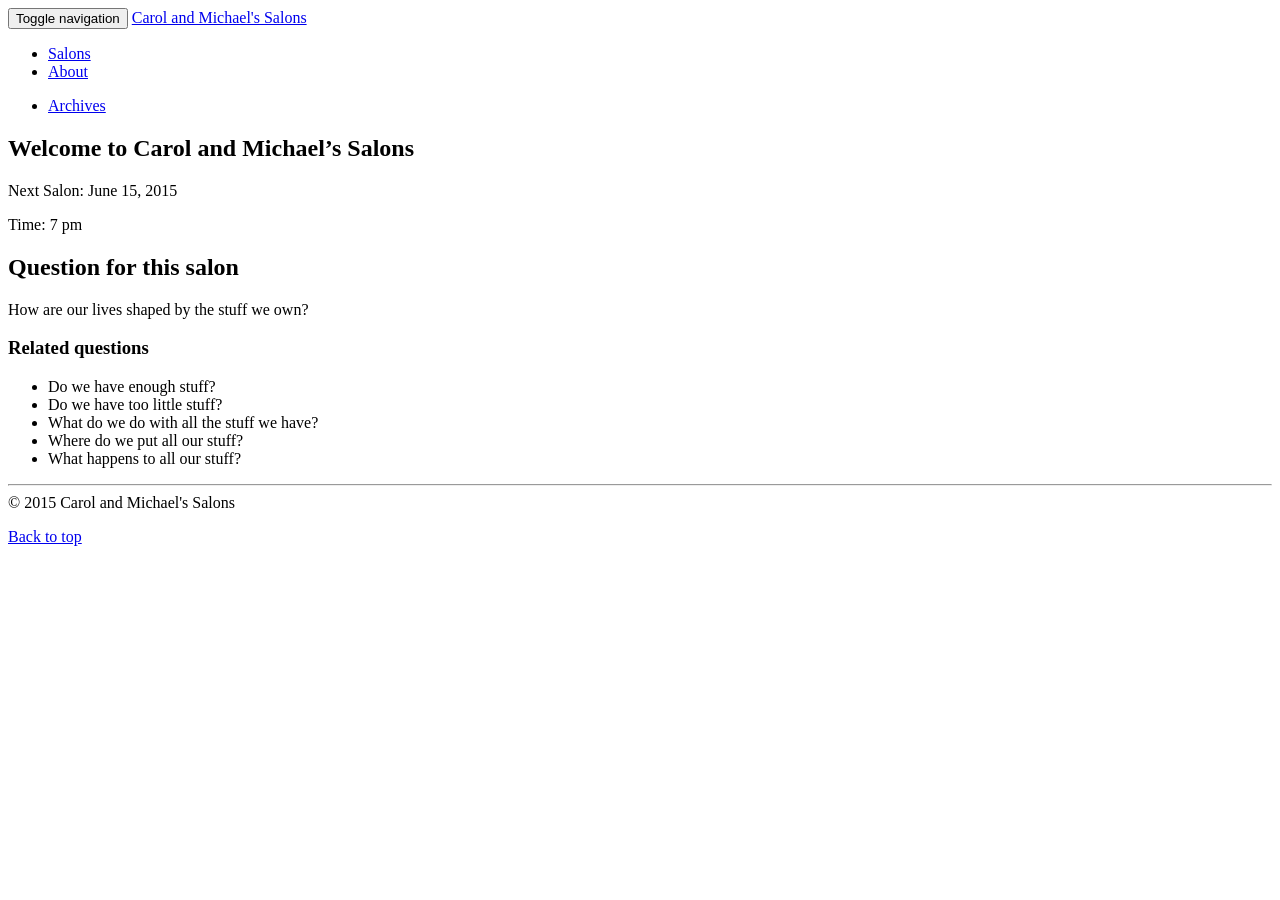
==== output/index.html @ 8bf0a88e "first commit" ====
<!DOCTYPE html>
<html lang="en"
>
<head>
    <title>Welcome to Carol and Michael&#8217;s&nbsp;Salons - Carol and Michael's Salons</title>
    <!-- Using the latest rendering mode for IE -->
    <meta http-equiv="X-UA-Compatible" content="IE=edge">
    <meta charset="utf-8">
    <meta name="viewport" content="width=device-width, initial-scale=1.0">


    <link href="/images/favicon.ico" rel="icon">

<link rel="canonical" href="/pages/welcome-to-carol-and-michaels-salons.html">

        <meta name="author" content="Carol and Michael's Salons" />
        <meta name="description" content="Next Salon: June 15, 2015 Time: 7 pm Question for this salon How are our lives shaped by the stuff we own? Related questions Do we have enough stuff? Do we have too little stuff? What do we do with all the stuff we have? Where do we put all ..." />

    <meta property="og:site_name" content="Carol and Michael's Salons" />
    <meta property="og:type" content="article"/>
    <meta property="og:title" content="Welcome to Carol and Michael’s Salons"/>
    <meta property="og:url" content="/pages/welcome-to-carol-and-michaels-salons.html"/>
    <meta property="og:description" content="Next Salon: June 15, 2015 Time: 7 pm Question for this salon How are our lives shaped by the stuff we own? Related questions Do we have enough stuff? Do we have too little stuff? What do we do with all the stuff we have? Where do we put all ..." />


    <!-- Bootstrap -->
        <link rel="stylesheet" href="/theme/css/bootstrap.yeti.min.css" type="text/css"/>
    <link href="/theme/css/font-awesome.min.css" rel="stylesheet">

    <link href="/theme/css/pygments/native.css" rel="stylesheet">
        <link href="/theme/css/typogrify.css" rel="stylesheet">
    <link rel="stylesheet" href="/theme/css/style.css" type="text/css"/>
        <link href="/theme/css/custom.css" rel="stylesheet">


</head>
<body>

<div class="navbar navbar-default navbar-fixed-top" role="navigation">
    <div class="container">
        <div class="navbar-header">
            <button type="button" class="navbar-toggle" data-toggle="collapse" data-target=".navbar-ex1-collapse">
                <span class="sr-only">Toggle navigation</span>
                <span class="icon-bar"></span>
                <span class="icon-bar"></span>
                <span class="icon-bar"></span>
            </button>
            <a href="/" class="navbar-brand">
Carol and Michael's Salons            </a>
        </div>
        <div class="collapse navbar-collapse navbar-ex1-collapse">
            <ul class="nav navbar-nav">
                    <li><a href="/category/salons.html">Salons</a></li>
                    <li><a href="/pages/about.html">About</a></li>
            </ul>
            <ul class="nav navbar-nav navbar-right">
              <li><a href="/archives.html"><i class="fa fa-th-list"></i><span class="icon-label">Archives</span></a></li>
            </ul>
        </div>
        <!-- /.navbar-collapse -->
    </div>
</div> <!-- /.navbar -->
<!-- Banner -->
<!-- End Banner -->
<div class="container">
    <div class="row">
        <div class="col-lg-12">

    <section id="content" class="body">
        <h1 class="entry-title">Welcome to Carol and Michael&#8217;s&nbsp;Salons</h1>
        
        <div class="entry-content">
            <p>Next Salon: June 15,&nbsp;2015</p>
<p>Time: 7&nbsp;pm</p>
<div class="section" id="question-for-this-salon">
<h2>Question for this&nbsp;salon</h2>
<p>How are our lives shaped by the stuff we&nbsp;own?</p>
<div class="section" id="related-questions">
<h3>Related&nbsp;questions</h3>
<ul class="simple">
<li>Do we have enough&nbsp;stuff?</li>
<li>Do we have too little&nbsp;stuff?</li>
<li>What do we do with all the stuff we&nbsp;have?</li>
<li>Where do we put all our&nbsp;stuff?</li>
<li>What happens to all our&nbsp;stuff?</li>
</ul>
</div>
</div>

        </div>
    </section>
        </div>
    </div>
</div>
<footer>
   <div class="container">
      <hr>
      <div class="row">
         <div class="col-xs-10">&copy; 2015 Carol and Michael's Salons
            <!-- &middot; Powered by <a href="https://github.com/DandyDev/pelican-bootstrap3" target="_blank">pelican-bootstrap3</a>,
            <a href="http://docs.getpelican.com/" target="_blank">Pelican</a>,
            <a href="http://getbootstrap.com" target="_blank">Bootstrap</a> -->         </div>
         <div class="col-xs-2"><p class="pull-right"><i class="fa fa-arrow-up"></i> <a href="#">Back to top</a></p></div>
      </div>
   </div>
</footer>
<script src="/theme/js/jquery.min.js"></script>

<!-- Include all compiled plugins (below), or include individual files as needed -->
<script src="/theme/js/bootstrap.min.js"></script>

<!-- Enable responsive features in IE8 with Respond.js (https://github.com/scottjehl/Respond) -->
<script src="/theme/js/respond.min.js"></script>


</body>
</html>
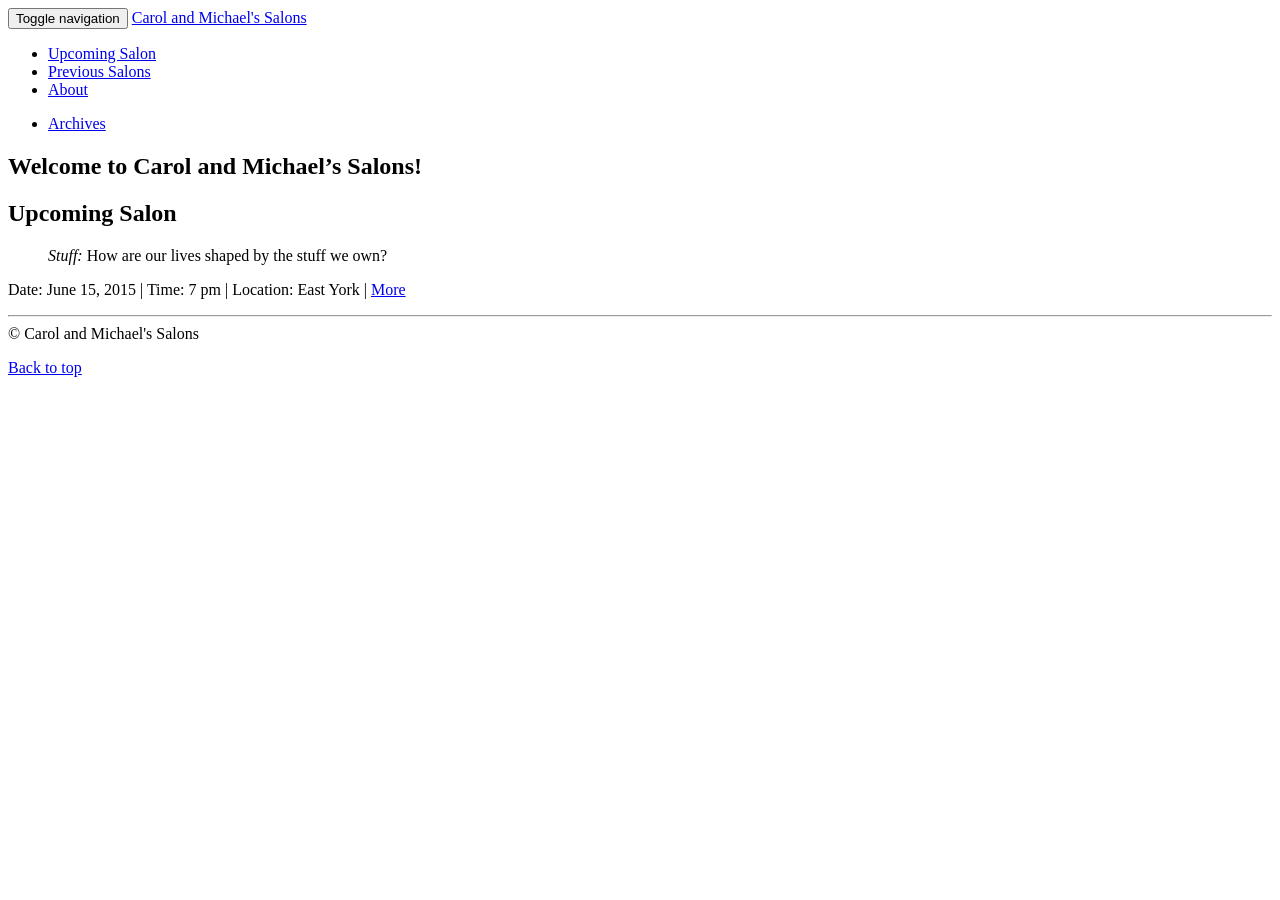
==== commit e04bf528: "added content" ====
--- a/output/index.html
+++ b/output/index.html
@@ -2,7 +2,7 @@
 <html lang="en"
 >
 <head>
-    <title>Welcome to Carol and Michael&#8217;s&nbsp;Salons - Carol and Michael's Salons</title>
+    <title>Welcome to Carol and Michael&#8217;s&nbsp;Salons! - Carol and Michael's Salons</title>
     <!-- Using the latest rendering mode for IE -->
     <meta http-equiv="X-UA-Compatible" content="IE=edge">
     <meta charset="utf-8">
@@ -11,16 +11,16 @@
 
     <link href="/images/favicon.ico" rel="icon">
 
-<link rel="canonical" href="/pages/welcome-to-carol-and-michaels-salons.html">
+<link rel="canonical" href="/pages/misc/welcome-to-carol-and-michaels-salons.html">
 
         <meta name="author" content="Carol and Michael's Salons" />
-        <meta name="description" content="Next Salon: June 15, 2015 Time: 7 pm Question for this salon How are our lives shaped by the stuff we own? Related questions Do we have enough stuff? Do we have too little stuff? What do we do with all the stuff we have? Where do we put all ..." />
+        <meta name="description" content="Upcoming Salon Stuff: How are our lives shaped by the stuff we own? Date: June 15, 2015 | Time: 7 pm | Location: East York | More" />
 
     <meta property="og:site_name" content="Carol and Michael's Salons" />
     <meta property="og:type" content="article"/>
-    <meta property="og:title" content="Welcome to Carol and Michael’s Salons"/>
-    <meta property="og:url" content="/pages/welcome-to-carol-and-michaels-salons.html"/>
-    <meta property="og:description" content="Next Salon: June 15, 2015 Time: 7 pm Question for this salon How are our lives shaped by the stuff we own? Related questions Do we have enough stuff? Do we have too little stuff? What do we do with all the stuff we have? Where do we put all ..." />
+    <meta property="og:title" content="Welcome to Carol and Michael’s Salons!"/>
+    <meta property="og:url" content="/pages/misc/welcome-to-carol-and-michaels-salons.html"/>
+    <meta property="og:description" content="Upcoming Salon Stuff: How are our lives shaped by the stuff we own? Date: June 15, 2015 | Time: 7 pm | Location: East York | More" />
 
 
     <!-- Bootstrap -->
@@ -50,8 +50,9 @@
         </div>
         <div class="collapse navbar-collapse navbar-ex1-collapse">
             <ul class="nav navbar-nav">
-                    <li><a href="/category/salons.html">Salons</a></li>
-                    <li><a href="/pages/about.html">About</a></li>
+                    <li><a href="/pages/salons-upcoming/salon-02.html">Upcoming Salon</a></li>
+                    <li><a href="/pages/salons-previous/salons-previous.html">Previous Salons</a></li>
+                    <li><a href="/about.html">About</a></li>
             </ul>
             <ul class="nav navbar-nav navbar-right">
               <li><a href="/archives.html"><i class="fa fa-th-list"></i><span class="icon-label">Archives</span></a></li>
@@ -67,24 +68,14 @@
         <div class="col-lg-12">
 
     <section id="content" class="body">
-        <h1 class="entry-title">Welcome to Carol and Michael&#8217;s&nbsp;Salons</h1>
+        <h1 class="entry-title">Welcome to Carol and Michael&#8217;s&nbsp;Salons!</h1>
         
         <div class="entry-content">
-            <p>Next Salon: June 15,&nbsp;2015</p>
-<p>Time: 7&nbsp;pm</p>
-<div class="section" id="question-for-this-salon">
-<h2>Question for this&nbsp;salon</h2>
-<p>How are our lives shaped by the stuff we&nbsp;own?</p>
-<div class="section" id="related-questions">
-<h3>Related&nbsp;questions</h3>
-<ul class="simple">
-<li>Do we have enough&nbsp;stuff?</li>
-<li>Do we have too little&nbsp;stuff?</li>
-<li>What do we do with all the stuff we&nbsp;have?</li>
-<li>Where do we put all our&nbsp;stuff?</li>
-<li>What happens to all our&nbsp;stuff?</li>
-</ul>
-</div>
+            <div class="section" id="upcoming-salon">
+<h2>Upcoming&nbsp;Salon</h2>
+<blockquote>
+<em>Stuff:</em> How are our lives shaped by the stuff we own?</blockquote>
+<p>Date: June 15, 2015 | Time: 7 pm | Location: East York | <a class="reference external" href="pages/salons-upcoming/salon-02.html">More</a></p>
 </div>
 
         </div>
@@ -96,7 +87,7 @@
    <div class="container">
       <hr>
       <div class="row">
-         <div class="col-xs-10">&copy; 2015 Carol and Michael's Salons
+         <div class="col-xs-10">&copy;  Carol and Michael's Salons
             <!-- &middot; Powered by <a href="https://github.com/DandyDev/pelican-bootstrap3" target="_blank">pelican-bootstrap3</a>,
             <a href="http://docs.getpelican.com/" target="_blank">Pelican</a>,
             <a href="http://getbootstrap.com" target="_blank">Bootstrap</a> -->         </div>
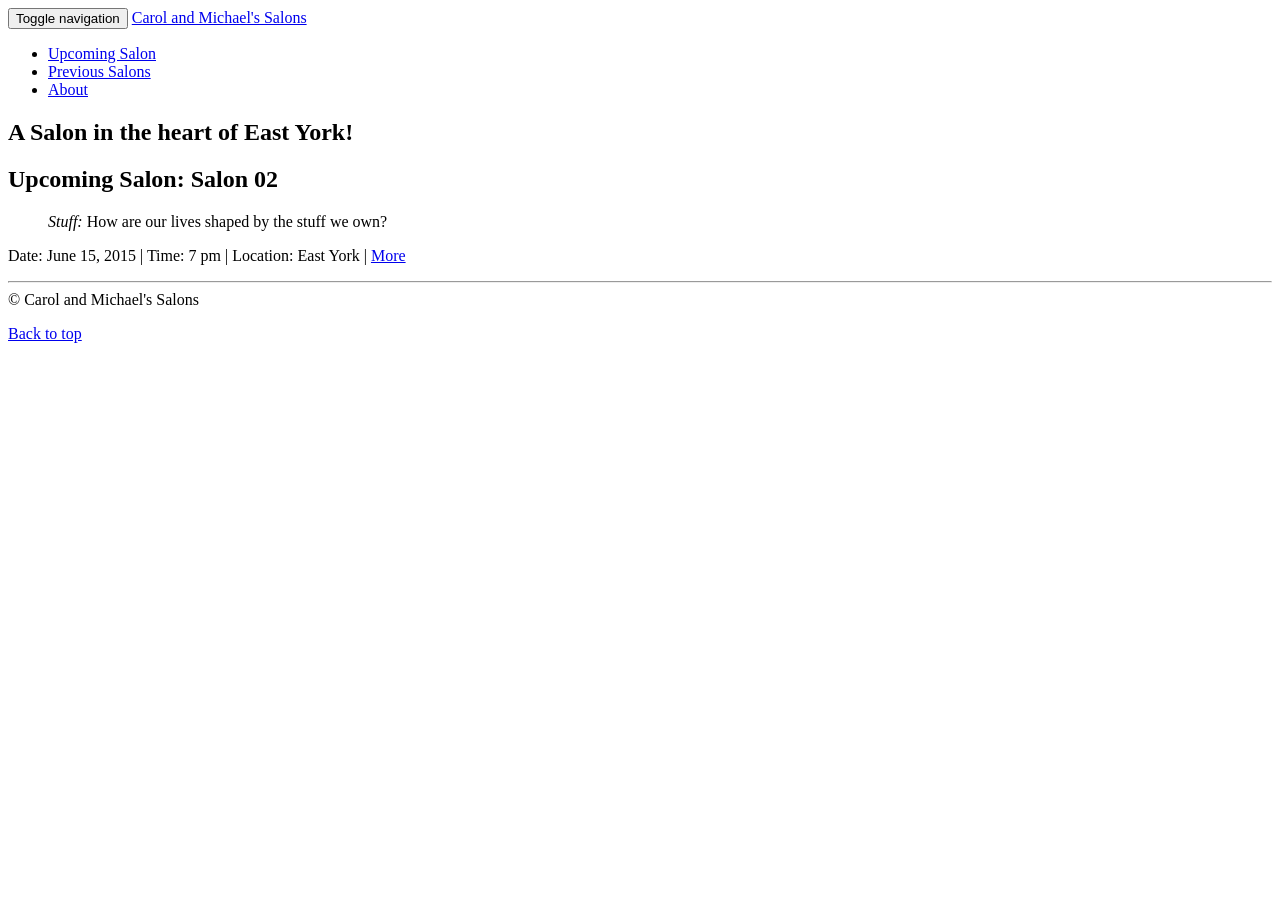
==== commit c9b33258: "added content" ====
--- a/output/index.html
+++ b/output/index.html
@@ -2,7 +2,7 @@
 <html lang="en"
 >
 <head>
-    <title>Welcome to Carol and Michael&#8217;s&nbsp;Salons! - Carol and Michael's Salons</title>
+    <title>A Salon in the heart of East&nbsp;York! - Carol and Michael's Salons</title>
     <!-- Using the latest rendering mode for IE -->
     <meta http-equiv="X-UA-Compatible" content="IE=edge">
     <meta charset="utf-8">
@@ -11,16 +11,16 @@
 
     <link href="/images/favicon.ico" rel="icon">
 
-<link rel="canonical" href="/pages/misc/welcome-to-carol-and-michaels-salons.html">
+<link rel="canonical" href="/pages/misc/a-salon-in-the-heart-of-east-york.html">
 
         <meta name="author" content="Carol and Michael's Salons" />
-        <meta name="description" content="Upcoming Salon Stuff: How are our lives shaped by the stuff we own? Date: June 15, 2015 | Time: 7 pm | Location: East York | More" />
+        <meta name="description" content="Upcoming Salon: Salon 02 Stuff: How are our lives shaped by the stuff we own? Date: June 15, 2015 | Time: 7 pm | Location: East York | More" />
 
     <meta property="og:site_name" content="Carol and Michael's Salons" />
     <meta property="og:type" content="article"/>
-    <meta property="og:title" content="Welcome to Carol and Michael’s Salons!"/>
-    <meta property="og:url" content="/pages/misc/welcome-to-carol-and-michaels-salons.html"/>
-    <meta property="og:description" content="Upcoming Salon Stuff: How are our lives shaped by the stuff we own? Date: June 15, 2015 | Time: 7 pm | Location: East York | More" />
+    <meta property="og:title" content="A Salon in the heart of East York!"/>
+    <meta property="og:url" content="/pages/misc/a-salon-in-the-heart-of-east-york.html"/>
+    <meta property="og:description" content="Upcoming Salon: Salon 02 Stuff: How are our lives shaped by the stuff we own? Date: June 15, 2015 | Time: 7 pm | Location: East York | More" />
 
 
     <!-- Bootstrap -->
@@ -55,7 +55,7 @@
                     <li><a href="/about.html">About</a></li>
             </ul>
             <ul class="nav navbar-nav navbar-right">
-              <li><a href="/archives.html"><i class="fa fa-th-list"></i><span class="icon-label">Archives</span></a></li>
+              <!-- <li><a href="/archives.html"><i class="fa fa-th-list"></i><span class="icon-label">Archives</span></a></li> -->
             </ul>
         </div>
         <!-- /.navbar-collapse -->
@@ -68,11 +68,11 @@
         <div class="col-lg-12">
 
     <section id="content" class="body">
-        <h1 class="entry-title">Welcome to Carol and Michael&#8217;s&nbsp;Salons!</h1>
+        <h1 class="entry-title">A Salon in the heart of East&nbsp;York!</h1>
         
         <div class="entry-content">
-            <div class="section" id="upcoming-salon">
-<h2>Upcoming&nbsp;Salon</h2>
+            <div class="section" id="upcoming-salon-salon-02">
+<h2>Upcoming Salon: Salon&nbsp;02</h2>
 <blockquote>
 <em>Stuff:</em> How are our lives shaped by the stuff we own?</blockquote>
 <p>Date: June 15, 2015 | Time: 7 pm | Location: East York | <a class="reference external" href="pages/salons-upcoming/salon-02.html">More</a></p>
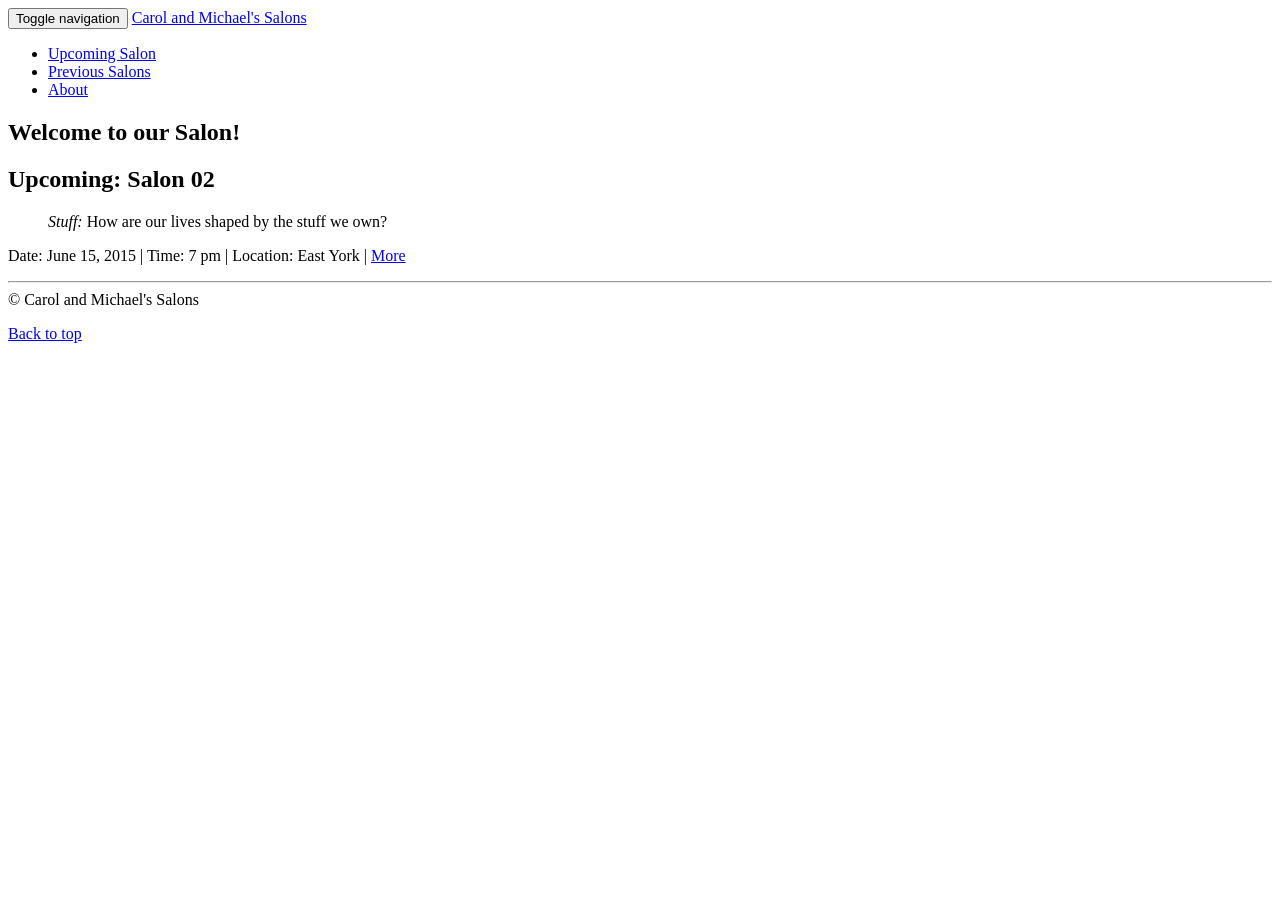
==== commit 6510e5bf: "added content" ====
--- a/output/index.html
+++ b/output/index.html
@@ -2,7 +2,7 @@
 <html lang="en"
 >
 <head>
-    <title>A Salon in the heart of East&nbsp;York! - Carol and Michael's Salons</title>
+    <title>Welcome to our&nbsp;Salon! - Carol and Michael's Salons</title>
     <!-- Using the latest rendering mode for IE -->
     <meta http-equiv="X-UA-Compatible" content="IE=edge">
     <meta charset="utf-8">
@@ -11,16 +11,16 @@
 
     <link href="/images/favicon.ico" rel="icon">
 
-<link rel="canonical" href="/pages/misc/a-salon-in-the-heart-of-east-york.html">
+<link rel="canonical" href="/pages/misc/welcome-to-our-salon.html">
 
         <meta name="author" content="Carol and Michael's Salons" />
-        <meta name="description" content="Upcoming Salon: Salon 02 Stuff: How are our lives shaped by the stuff we own? Date: June 15, 2015 | Time: 7 pm | Location: East York | More" />
+        <meta name="description" content="Upcoming: Salon 02 Stuff: How are our lives shaped by the stuff we own? Date: June 15, 2015 | Time: 7 pm | Location: East York | More" />
 
     <meta property="og:site_name" content="Carol and Michael's Salons" />
     <meta property="og:type" content="article"/>
-    <meta property="og:title" content="A Salon in the heart of East York!"/>
-    <meta property="og:url" content="/pages/misc/a-salon-in-the-heart-of-east-york.html"/>
-    <meta property="og:description" content="Upcoming Salon: Salon 02 Stuff: How are our lives shaped by the stuff we own? Date: June 15, 2015 | Time: 7 pm | Location: East York | More" />
+    <meta property="og:title" content="Welcome to our Salon!"/>
+    <meta property="og:url" content="/pages/misc/welcome-to-our-salon.html"/>
+    <meta property="og:description" content="Upcoming: Salon 02 Stuff: How are our lives shaped by the stuff we own? Date: June 15, 2015 | Time: 7 pm | Location: East York | More" />
 
 
     <!-- Bootstrap -->
@@ -68,11 +68,11 @@
         <div class="col-lg-12">
 
     <section id="content" class="body">
-        <h1 class="entry-title">A Salon in the heart of East&nbsp;York!</h1>
+        <h1 class="entry-title">Welcome to our&nbsp;Salon!</h1>
         
         <div class="entry-content">
-            <div class="section" id="upcoming-salon-salon-02">
-<h2>Upcoming Salon: Salon&nbsp;02</h2>
+            <div class="section" id="upcoming-salon-02">
+<h2>Upcoming: Salon&nbsp;02</h2>
 <blockquote>
 <em>Stuff:</em> How are our lives shaped by the stuff we own?</blockquote>
 <p>Date: June 15, 2015 | Time: 7 pm | Location: East York | <a class="reference external" href="pages/salons-upcoming/salon-02.html">More</a></p>
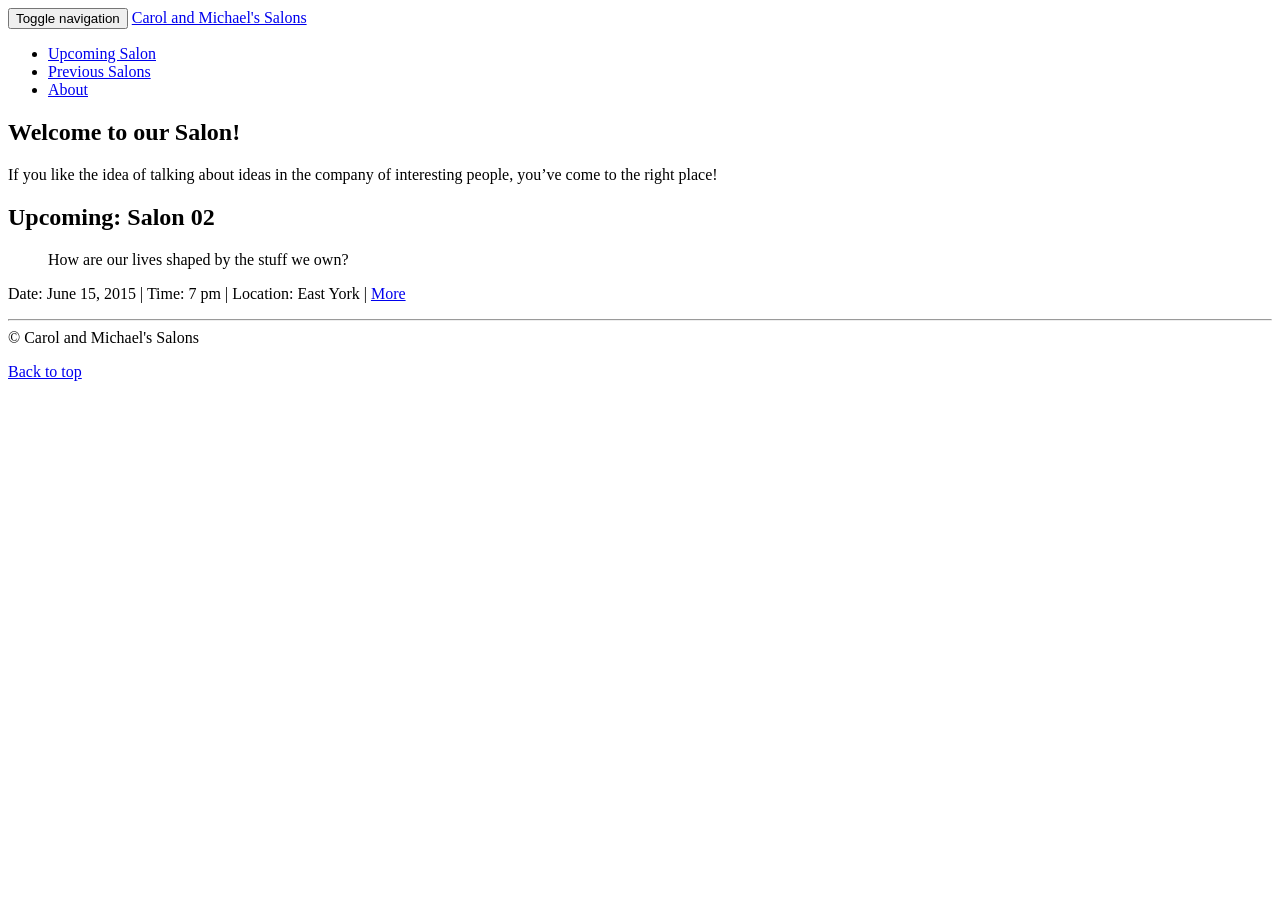
==== commit 7dd5fe8c: "added content" ====
--- a/output/index.html
+++ b/output/index.html
@@ -14,13 +14,13 @@
 <link rel="canonical" href="/pages/misc/welcome-to-our-salon.html">
 
         <meta name="author" content="Carol and Michael's Salons" />
-        <meta name="description" content="Upcoming: Salon 02 Stuff: How are our lives shaped by the stuff we own? Date: June 15, 2015 | Time: 7 pm | Location: East York | More" />
+        <meta name="description" content="If you like the idea of talking about ideas in the company of interesting people, you’ve come to the right place! Upcoming: Salon 02 How are our lives shaped by the stuff we own? Date: June 15, 2015 | Time: 7 pm | Location: East York | More" />
 
     <meta property="og:site_name" content="Carol and Michael's Salons" />
     <meta property="og:type" content="article"/>
     <meta property="og:title" content="Welcome to our Salon!"/>
     <meta property="og:url" content="/pages/misc/welcome-to-our-salon.html"/>
-    <meta property="og:description" content="Upcoming: Salon 02 Stuff: How are our lives shaped by the stuff we own? Date: June 15, 2015 | Time: 7 pm | Location: East York | More" />
+    <meta property="og:description" content="If you like the idea of talking about ideas in the company of interesting people, you’ve come to the right place! Upcoming: Salon 02 How are our lives shaped by the stuff we own? Date: June 15, 2015 | Time: 7 pm | Location: East York | More" />
 
 
     <!-- Bootstrap -->
@@ -71,10 +71,11 @@
         <h1 class="entry-title">Welcome to our&nbsp;Salon!</h1>
         
         <div class="entry-content">
-            <div class="section" id="upcoming-salon-02">
+            <p>If you like the idea of talking about ideas in the company of interesting people, you&#8217;ve come to the right&nbsp;place!</p>
+<div class="section" id="upcoming-salon-02">
 <h2>Upcoming: Salon&nbsp;02</h2>
 <blockquote>
-<em>Stuff:</em> How are our lives shaped by the stuff we own?</blockquote>
+How are our lives shaped by the stuff we own?</blockquote>
 <p>Date: June 15, 2015 | Time: 7 pm | Location: East York | <a class="reference external" href="pages/salons-upcoming/salon-02.html">More</a></p>
 </div>
 
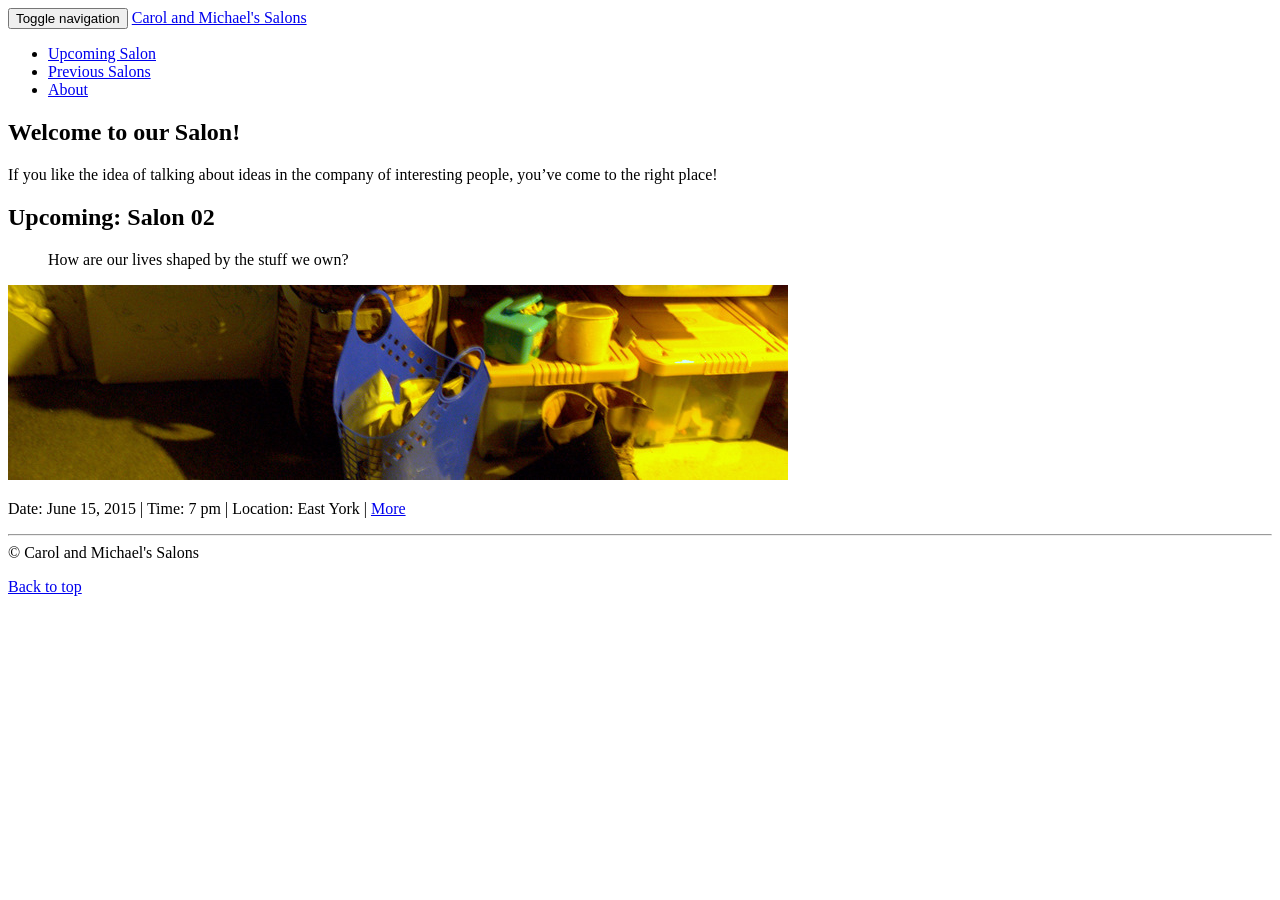
==== commit f1a121fb: "added content" ====
--- a/output/index.html
+++ b/output/index.html
@@ -76,6 +76,9 @@
 <h2>Upcoming: Salon&nbsp;02</h2>
 <blockquote>
 How are our lives shaped by the stuff we own?</blockquote>
+<div class="figure align-left" style="width: 100%">
+<img alt="clutter" src="images/PC226929.ORF.JPG" />
+</div>
 <p>Date: June 15, 2015 | Time: 7 pm | Location: East York | <a class="reference external" href="pages/salons-upcoming/salon-02.html">More</a></p>
 </div>
 
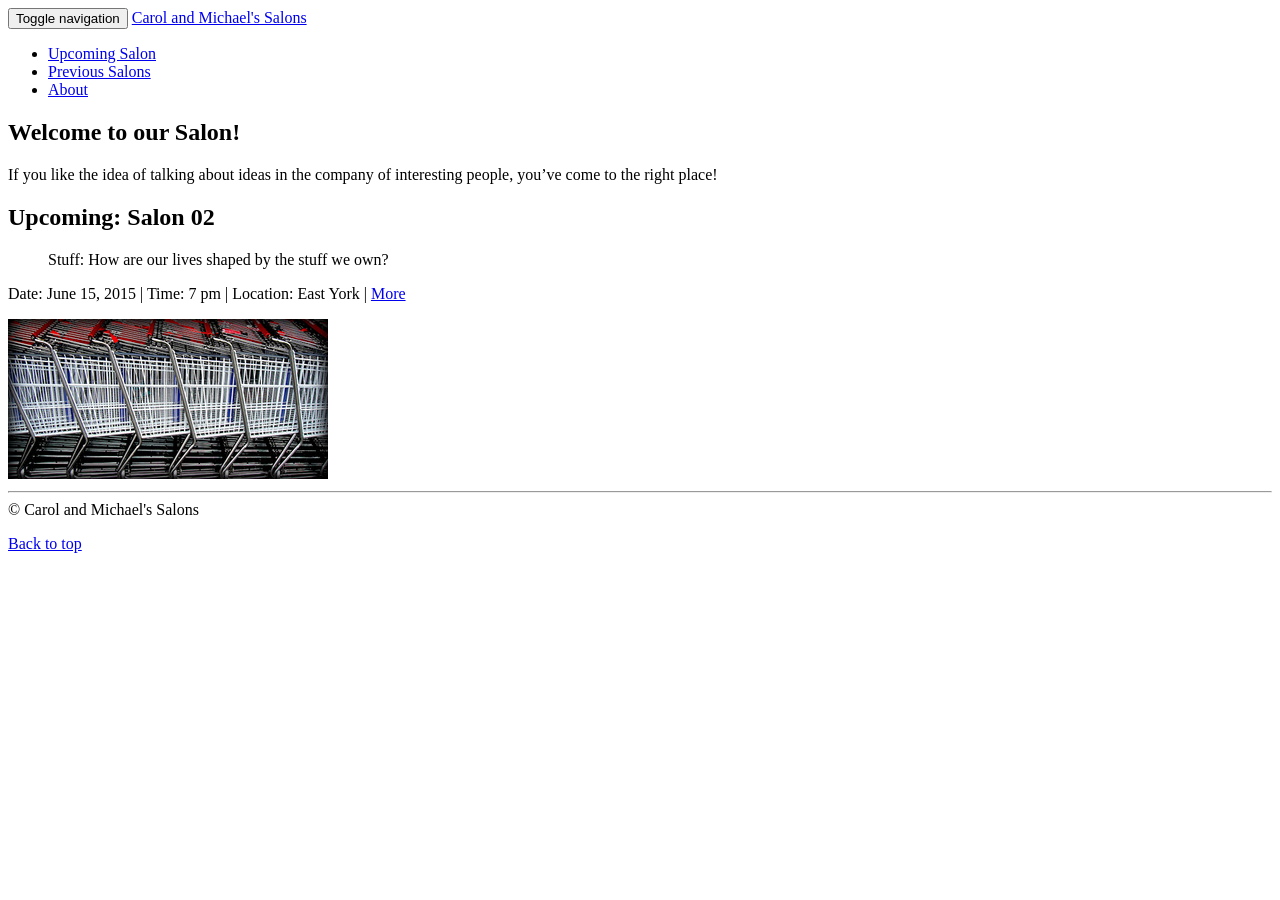
==== commit 9bda5088: "added content" ====
--- a/output/index.html
+++ b/output/index.html
@@ -14,13 +14,13 @@
 <link rel="canonical" href="/pages/misc/welcome-to-our-salon.html">
 
         <meta name="author" content="Carol and Michael's Salons" />
-        <meta name="description" content="If you like the idea of talking about ideas in the company of interesting people, you’ve come to the right place! Upcoming: Salon 02 How are our lives shaped by the stuff we own? Date: June 15, 2015 | Time: 7 pm | Location: East York | More" />
+        <meta name="description" content="If you like the idea of talking about ideas in the company of interesting people, you’ve come to the right place! Upcoming: Salon 02 Stuff: How are our lives shaped by the stuff we own? Date: June 15, 2015 | Time: 7 pm | Location: East York | More" />
 
     <meta property="og:site_name" content="Carol and Michael's Salons" />
     <meta property="og:type" content="article"/>
     <meta property="og:title" content="Welcome to our Salon!"/>
     <meta property="og:url" content="/pages/misc/welcome-to-our-salon.html"/>
-    <meta property="og:description" content="If you like the idea of talking about ideas in the company of interesting people, you’ve come to the right place! Upcoming: Salon 02 How are our lives shaped by the stuff we own? Date: June 15, 2015 | Time: 7 pm | Location: East York | More" />
+    <meta property="og:description" content="If you like the idea of talking about ideas in the company of interesting people, you’ve come to the right place! Upcoming: Salon 02 Stuff: How are our lives shaped by the stuff we own? Date: June 15, 2015 | Time: 7 pm | Location: East York | More" />
 
 
     <!-- Bootstrap -->
@@ -75,11 +75,12 @@
 <div class="section" id="upcoming-salon-02">
 <h2>Upcoming: Salon&nbsp;02</h2>
 <blockquote>
-How are our lives shaped by the stuff we own?</blockquote>
+Stuff: How are our lives shaped by the stuff we own?</blockquote>
+<p>Date: June 15, 2015 | Time: 7 pm | Location: East York | <a class="reference external" href="pages/salons-upcoming/salon-02.html">More</a></p>
 <div class="figure align-left" style="width: 100%">
-<img alt="clutter" src="images/PC226929.ORF.JPG" />
+<img alt="shopping carts" src="images/consumerism2.jpg" />
 </div>
-<p>Date: June 15, 2015 | Time: 7 pm | Location: East York | <a class="reference external" href="pages/salons-upcoming/salon-02.html">More</a></p>
+<!-- note: images are cropped 2:1 and width = 320px -->
 </div>
 
         </div>
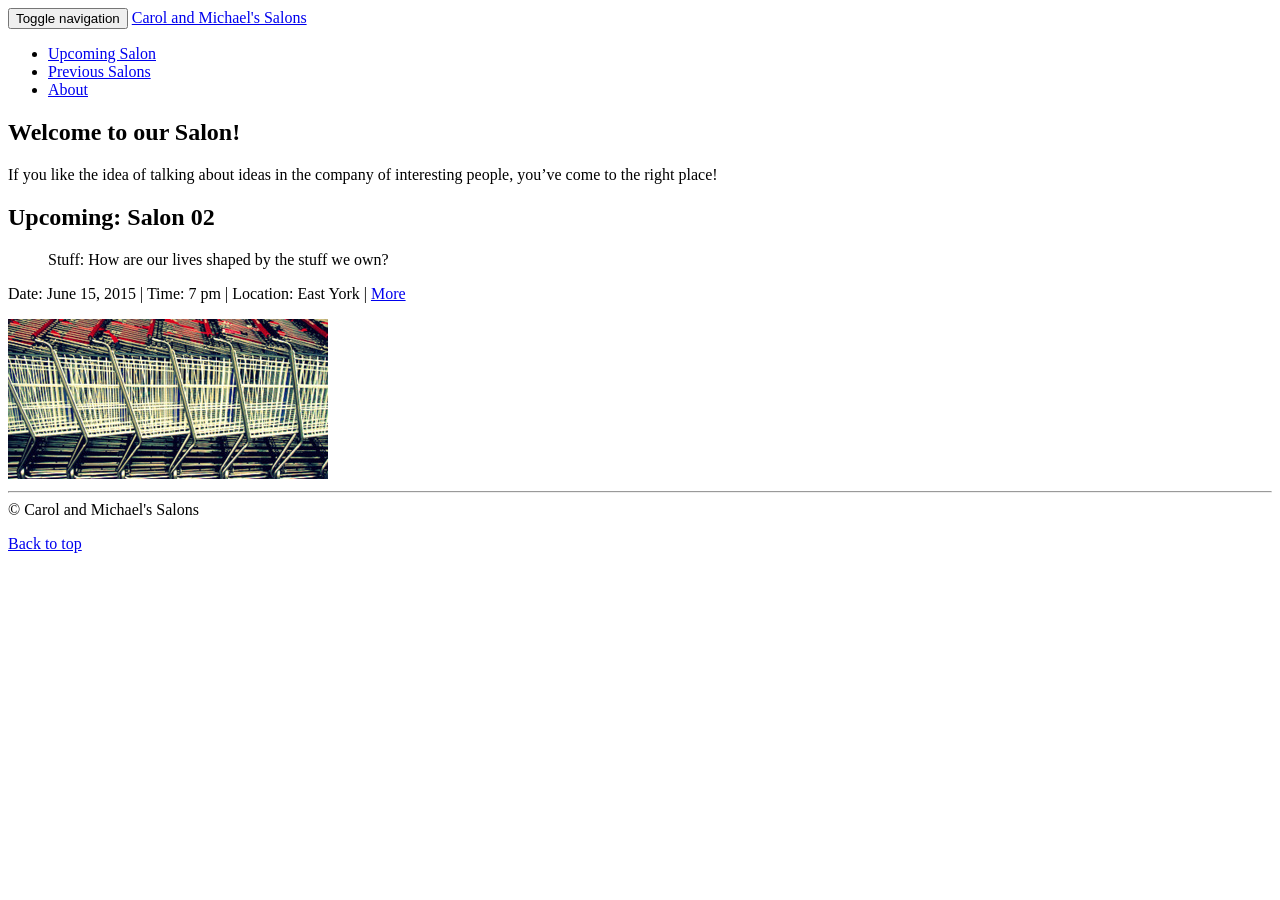
==== commit 2363e896: "added content" ====
--- a/output/index.html
+++ b/output/index.html
@@ -78,7 +78,7 @@
 Stuff: How are our lives shaped by the stuff we own?</blockquote>
 <p>Date: June 15, 2015 | Time: 7 pm | Location: East York | <a class="reference external" href="pages/salons-upcoming/salon-02.html">More</a></p>
 <div class="figure align-left" style="width: 100%">
-<img alt="shopping carts" src="images/consumerism2.jpg" />
+<img alt="shopping carts" src="images/consumerism2-002.jpg" />
 </div>
 <!-- note: images are cropped 2:1 and width = 320px -->
 </div>
